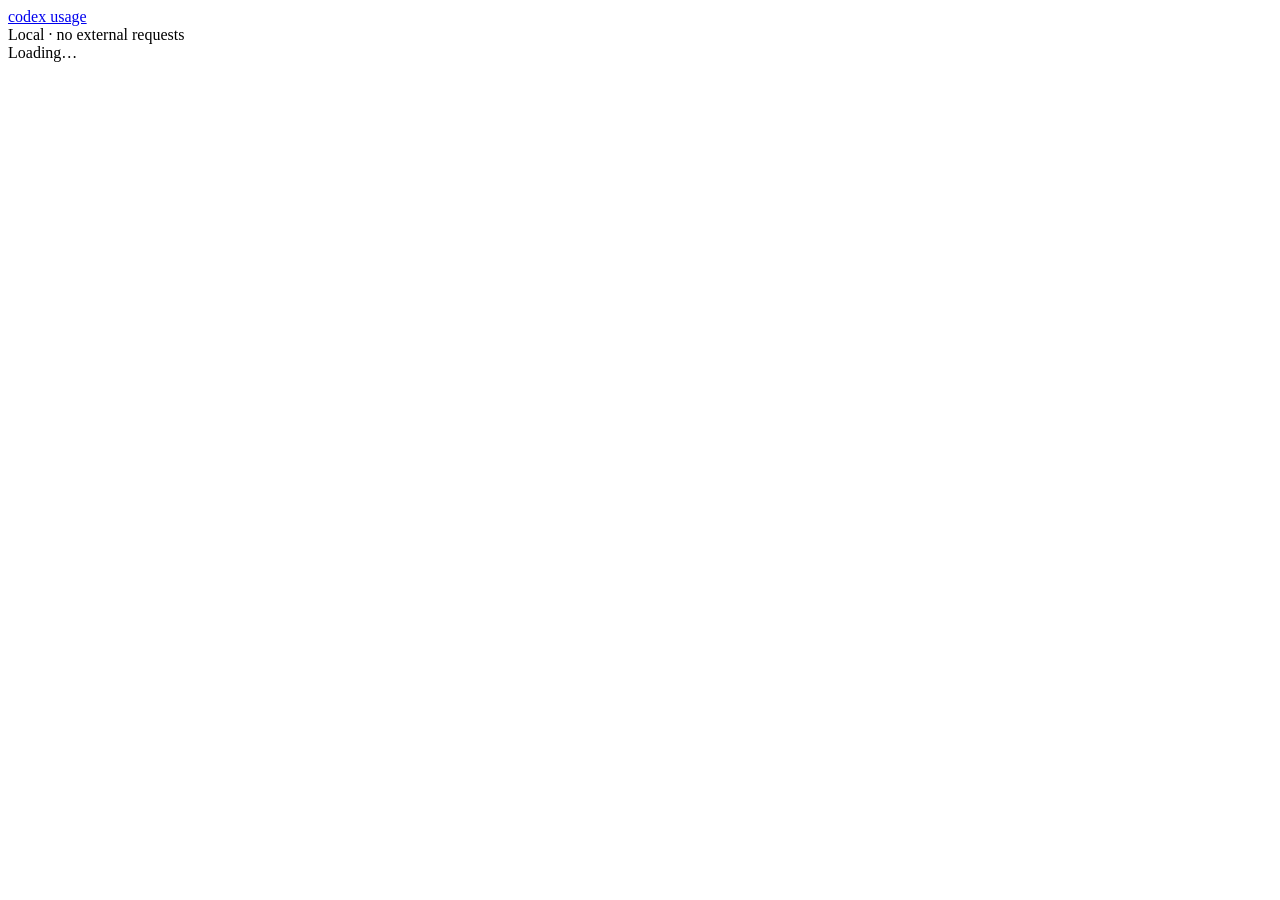
==== src/codex_usage/web/index.html @ b8de0033 "Prepare English documentation and local usage dashboard for publication" ====
<!doctype html>
<html lang="en">
<head>
<meta charset="utf-8">
<meta name="viewport" content="width=device-width,initial-scale=1">
<title>codex usage</title>
<link rel="icon" href="data:image/svg+xml,%3Csvg xmlns='http://www.w3.org/2000/svg' viewBox='0 0 32 32'%3E%3Crect x='3' y='16' width='6' height='13' rx='2' fill='%232a78d6'/%3E%3Crect x='13' y='9' width='6' height='20' rx='2' fill='%231baf7a'/%3E%3Crect x='23' y='3' width='6' height='26' rx='2' fill='%23eb6834'/%3E%3C/svg%3E">
<link rel="stylesheet" href="/static/style.css">
</head>
<body>
<div class="app">
  <aside class="side">
    <a class="brand" href="#/overview"><span class="brand-mark" aria-hidden="true"><i></i><i></i><i></i></span><span>codex usage</span></a>
    <nav id="nav" aria-label="Navigation"></nav>
    <div class="side-foot"><div id="theme"></div><div class="muted small">Local · no external requests</div></div>
  </aside>
  <div class="main">
    <header id="head" class="head"></header>
    <main id="content" class="content"><div class="loading"><i class="spinner big"></i>Loading…</div></main>
  </div>
</div>
<div id="drawer" class="drawer" aria-hidden="true"></div>
<div id="modal" class="modal"></div>
<div id="toasts" class="toasts" aria-live="polite"></div>
<noscript>JavaScript is required to use the dashboard.</noscript>
<script type="module" src="/static/js/app.js"></script>
</body>
</html>
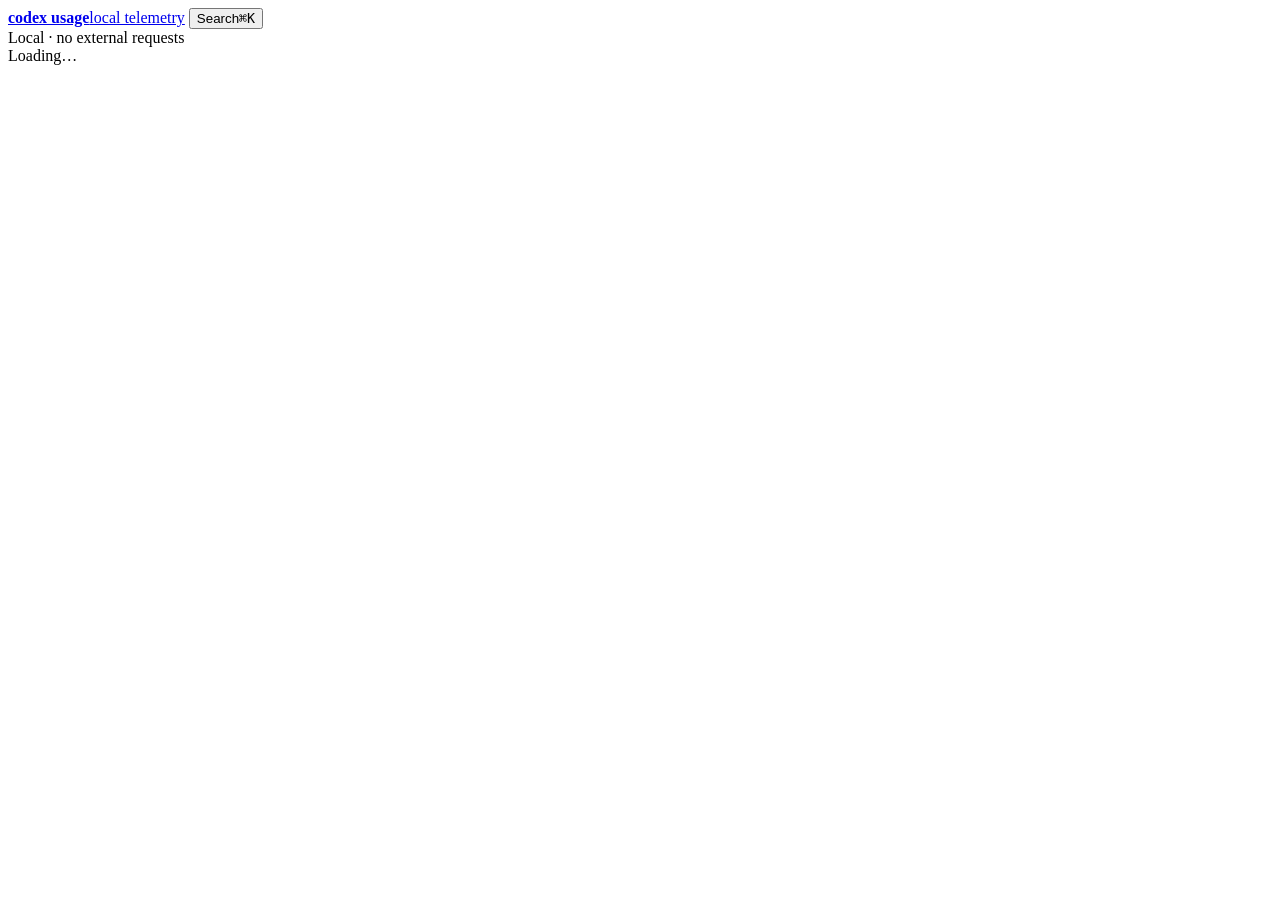
==== commit 98e908e3: "Add focus pages, sticky filter bar and a monochrome interface - Focus section: Period review, Quota " ====
--- a/src/codex_usage/web/index.html
+++ b/src/codex_usage/web/index.html
@@ -4,23 +4,26 @@
 <meta charset="utf-8">
 <meta name="viewport" content="width=device-width,initial-scale=1">
 <title>codex usage</title>
-<link rel="icon" href="data:image/svg+xml,%3Csvg xmlns='http://www.w3.org/2000/svg' viewBox='0 0 32 32'%3E%3Crect x='3' y='16' width='6' height='13' rx='2' fill='%232a78d6'/%3E%3Crect x='13' y='9' width='6' height='20' rx='2' fill='%231baf7a'/%3E%3Crect x='23' y='3' width='6' height='26' rx='2' fill='%23eb6834'/%3E%3C/svg%3E">
+<link rel="icon" href="data:image/svg+xml,%3Csvg xmlns='http://www.w3.org/2000/svg' viewBox='0 0 32 32'%3E%3Crect width='32' height='32' rx='8' fill='%2309090b'/%3E%3Crect x='8' y='17' width='4' height='8' rx='1' fill='%23fafafa'/%3E%3Crect x='14' y='12' width='4' height='13' rx='1' fill='%23fafafa'/%3E%3Crect x='20' y='7' width='4' height='18' rx='1' fill='%23fafafa'/%3E%3C/svg%3E">
 <link rel="stylesheet" href="/static/style.css">
 </head>
 <body>
 <div class="app">
   <aside class="side">
-    <a class="brand" href="#/overview"><span class="brand-mark" aria-hidden="true"><i></i><i></i><i></i></span><span>codex usage</span></a>
+    <a class="brand" href="#/overview"><span class="brand-mark" aria-hidden="true"><i class="ico" style="--i:12"></i></span><span class="brand-name"><b>codex usage</b><span>local telemetry</span></span></a>
+    <button type="button" id="palette-open" class="palette-open"><span><i class="ico" style="--i:11" aria-hidden="true"></i>Search</span><kbd>⌘K</kbd></button>
     <nav id="nav" aria-label="Navigation"></nav>
-    <div class="side-foot"><div id="theme"></div><div class="muted small">Local · no external requests</div></div>
+    <div class="side-foot"><div id="theme"></div><div class="side-note">Local · no external requests</div></div>
   </aside>
   <div class="main">
     <header id="head" class="head"></header>
+    <div id="bar" class="bar" role="toolbar" aria-label="Filters"></div>
     <main id="content" class="content"><div class="loading"><i class="spinner big"></i>Loading…</div></main>
   </div>
 </div>
 <div id="drawer" class="drawer" aria-hidden="true"></div>
 <div id="modal" class="modal"></div>
+<div id="palette" class="palette" aria-hidden="true"></div>
 <div id="toasts" class="toasts" aria-live="polite"></div>
 <noscript>JavaScript is required to use the dashboard.</noscript>
 <script type="module" src="/static/js/app.js"></script>
